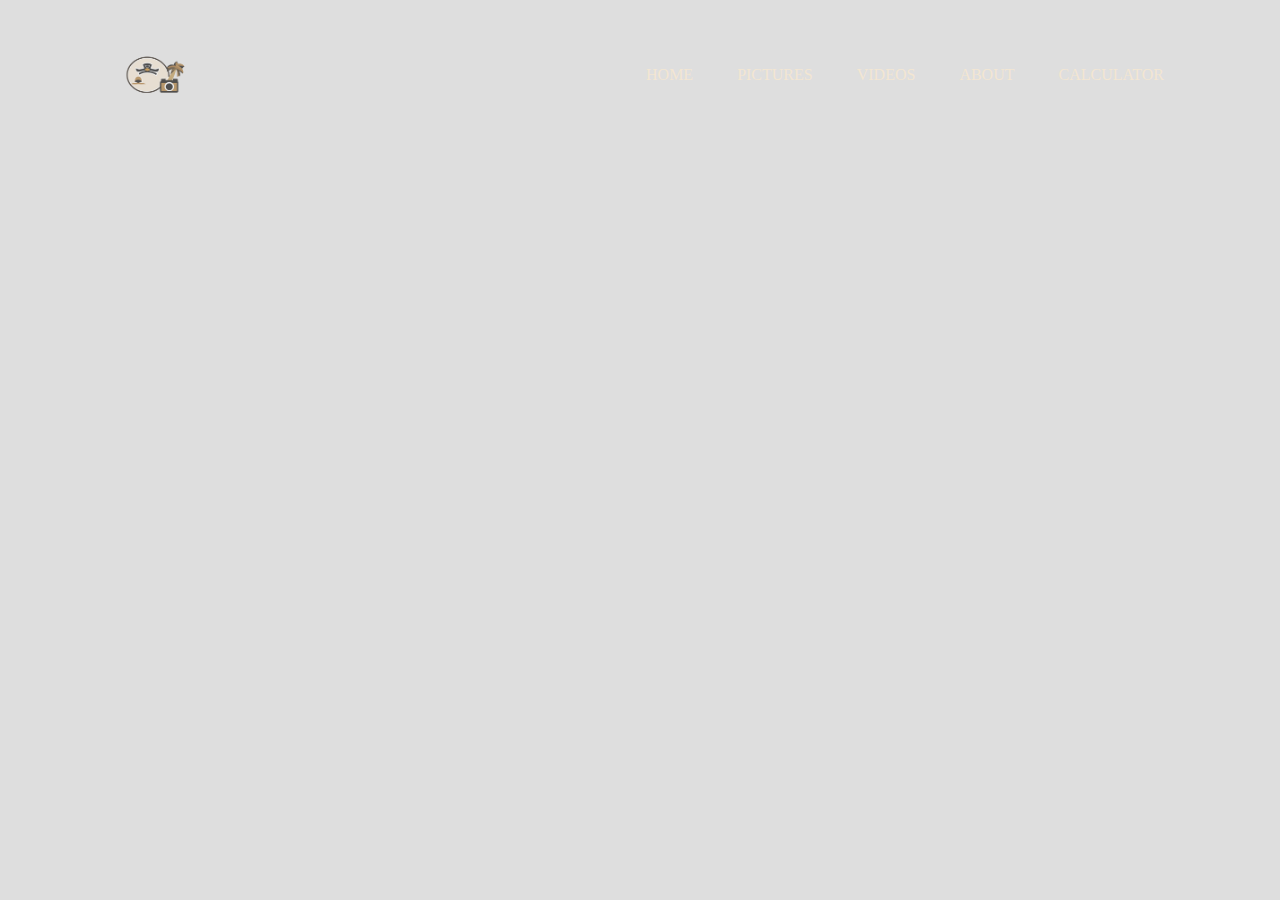
==== Aboutme.html @ f374927f "added new pics and stuff" ====
<!DOCTYPE html>
<html>
  <head>
    <title>About Me</title>
    <link rel="stylesheet" href="aboutme.css">
   
  </head>
  <body>
    <div class="banner">
      <div class="navbar">
          <img src="Pics/LOGO 1.png" class="logo">
          <ul>
              <li><a href="index.html">Home</a></li>
              <li><a href="Favoritepics.html">Pictures</a></li>
              <li><a href="videos.html">Videos</a></li>
              <li><a href="Aboutme.html">About</a></li>
              <li><a href="Calculator.html">Calculator</a></li>
          </ul>
      </div>
---- aboutme.css ----
.navbar {
    width: 85%;
    margin: auto;
    padding: 35px 0;
    display: flex;
    align-items: center;
    justify-content: space-between;
  }
  .navbar ul li {
    list-style: none;
    display: inline-block;
    margin: 0 20px;
    position: relative;
  }
  .navbar ul li a {
    text-decoration: none;
    color: blanchedalmond;
    opacity: 0.65;
    text-transform: uppercase;
  }
  .navbar ul li::after {
    content: "";
    height: 3px;
    width: 0;
    background: olive;
    position: absolute;
    left: 0;
    bottom: -7px;
    transition: 0.3s;
  }
  .navbar ul li:hover::after {
    width: 100%;
  }

  * {
    margin: 0px;
    padding: 0px;
  }
  .banner {
    width: 100%;
    height: 100vh;
    background-image: linear-gradient(rgba(0, 0, 0, 0.13), rgba(0, 0, 0, 0.13)),
      url(Pics/DSCF3508.JPG);
  
    
      
    background-repeat: no-repeat;
    background-size: cover;
    background-position: center;
  }
  .logo {
    height: 80px;
    opacity: 0.73;
    cursor: pointer;
  }

  .button {
    width: 100px;
  }
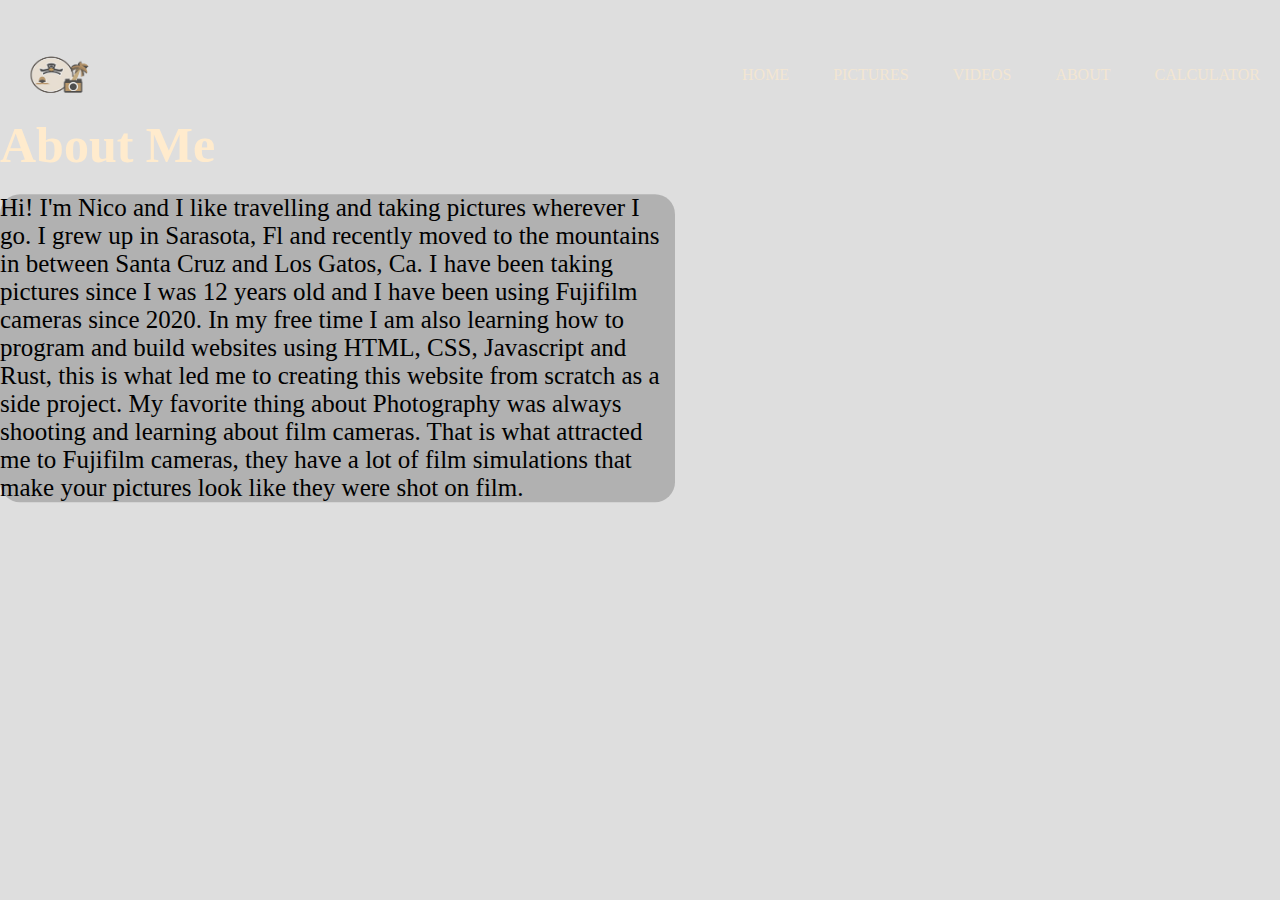
==== commit cd150655: "added about me" ====
--- a/Aboutme.html
+++ b/Aboutme.html
@@ -16,4 +16,25 @@
               <li><a href="Aboutme.html">About</a></li>
               <li><a href="Calculator.html">Calculator</a></li>
           </ul>
+
+      </div>
+        <div class="content">
+            
+
+
+
+
+          <h1>About Me</h1>
+          <p>Hi! I'm Nico and I like travelling and taking pictures wherever I go.
+            I grew up in Sarasota, Fl and recently moved to the mountains in between Santa Cruz and Los Gatos, Ca.
+            I have been taking pictures since I was 12 years old and I have been using Fujifilm cameras since 2020.
+            In my free time I am also learning how to program and build websites using HTML, CSS, Javascript and Rust, 
+            this is what led me to creating this website from scratch as a side project.
+            My favorite thing about Photography was always shooting and learning about film cameras.
+            That is what attracted me to Fujifilm cameras, they have a lot of film simulations that make your pictures look like they were shot on film.
+
+          </p>
+
+
+
       </div>--- a/aboutme.css
+++ b/aboutme.css
@@ -1,10 +1,11 @@
 .navbar {
-    width: 85%;
+    width: 100%;
     margin: auto;
     padding: 35px 0;
     display: flex;
     align-items: center;
     justify-content: space-between;
+
   }
   .navbar ul li {
     list-style: none;
@@ -56,4 +57,30 @@
 
   .button {
     width: 100px;
-  }+  }
+
+
+    .content {
+        width: 85%;
+        position: absolute;
+        top: 24%;
+        transform: translateY(-30%);
+        justify-content: center;
+        align-items: center;
+    }
+    .content h1 {
+        font-size: 50px;
+        color: blanchedalmond;
+        margin-bottom: 20px;
+        margin-top: 40px;
+    }
+    .content p {
+        font-size: 25px;
+        color: black;
+        margin-bottom: 40px;
+        margin-right: 38%;
+        font-weight: 500;
+            background-color: rgba(0, 0, 0, 0.2);
+            border-radius: 20px;
+            
+    }
